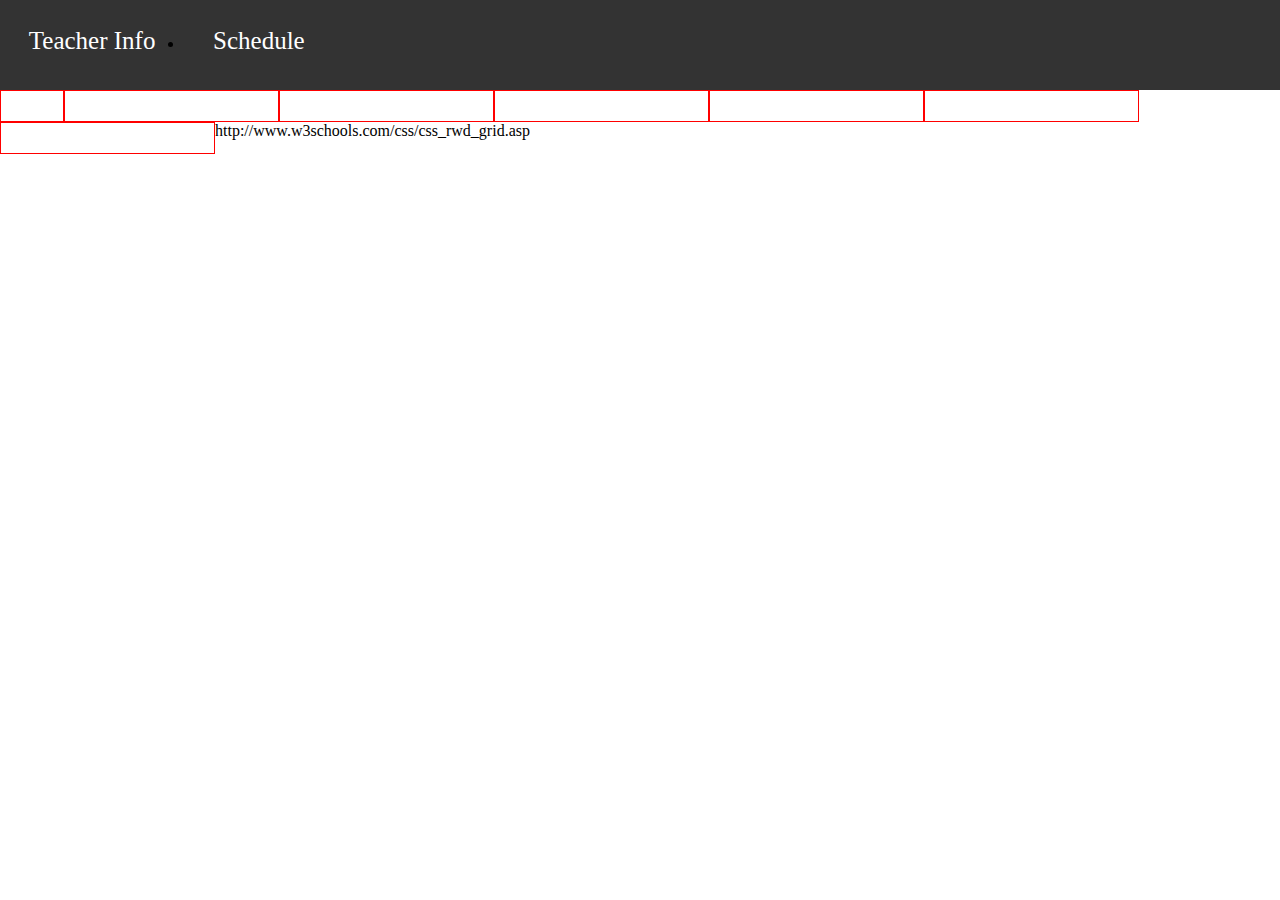
==== schedule.html @ 7ded7e2b "First Commit" ====
<html>
    <head>
        <style>
         *{
                padding: 0px;
                margin: 0px;
            }
         header {
                height: 10%;
                list-style-type: none;
                margin: 0;
                padding: 0;
                overflow: hidden;
                background-color: #333;
            }
            
            ul {
                height: 100%;
            }
            li {
                padding: 1%;
                float: left;
                height: 100%;
            }

            li a {            
                display: block;
                color: white;
                font-size: 25px;
                text-align: center;
                padding: 14px 16px;
                text-decoration: none;
               
            }
              li a:hover {
                background-color: #111;
            }
            
  [class*="col-"] {
    float: left;
    padding: 15px;
    border: 1px solid red;
}
.col-1 {width: 2.52%;}
.col-2 {width: 14.3%;}
.col-3 {width: 14.3%;}
.col-4 {width: 14.3%;}
.col-5 {width: 14.3%;}
.col-6 {width: 14.3%;}
.col-7 {width: 14.3%;}
        </style>
    </head>
    
    <body>
       <header>
           <ul>
                    <li><a class="active" href="#teacherinfo">Teacher Info</a></li>
                    <li><a class="active" href="#schedule">Schedule</a></li>
           </ul>
       </header>
        
        <div class="col-1"></div>
            
        <div class="col-2"></div>
        <div class="col-3"></div>
        <div class="col-4"></div>
        <div class="col-5"></div>
        <div class="col-6"></div>
        <div class="col-7"></div>
          
    </body>
    
    http://www.w3schools.com/css/css_rwd_grid.asp
    
    
    
</html>
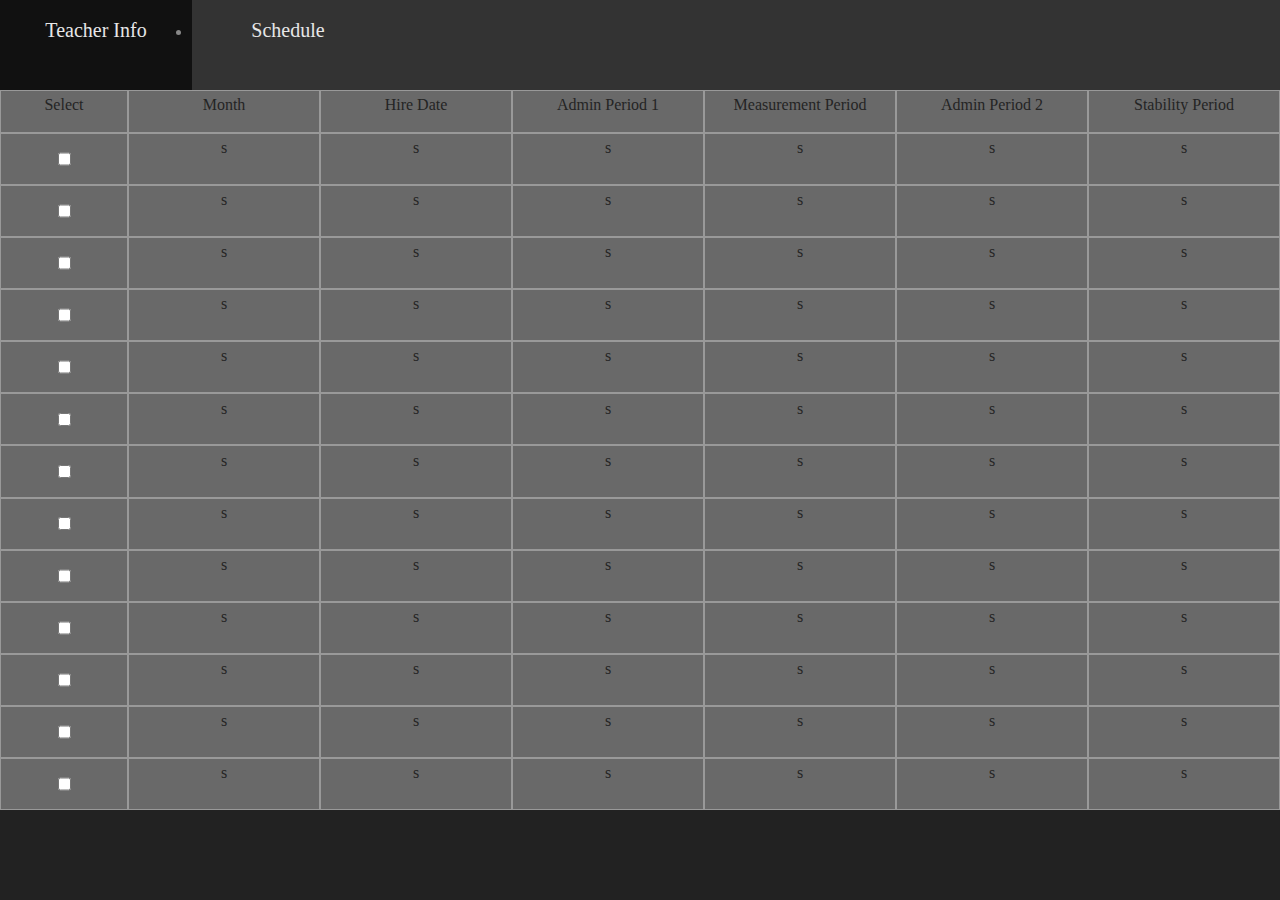
==== commit 161593c9: "update" ====
--- a/schedule.html
+++ b/schedule.html
@@ -1,77 +1,153 @@
 <html>
     <head>
-        <style>
-         *{
-                padding: 0px;
-                margin: 0px;
-            }
-         header {
-                height: 10%;
-                list-style-type: none;
-                margin: 0;
-                padding: 0;
-                overflow: hidden;
-                background-color: #333;
-            }
-            
-            ul {
-                height: 100%;
-            }
-            li {
-                padding: 1%;
-                float: left;
-                height: 100%;
-            }
-
-            li a {            
-                display: block;
-                color: white;
-                font-size: 25px;
-                text-align: center;
-                padding: 14px 16px;
-                text-decoration: none;
-               
-            }
-              li a:hover {
-                background-color: #111;
-            }
-            
-  [class*="col-"] {
-    float: left;
-    padding: 15px;
-    border: 1px solid red;
-}
-.col-1 {width: 2.52%;}
-.col-2 {width: 14.3%;}
-.col-3 {width: 14.3%;}
-.col-4 {width: 14.3%;}
-.col-5 {width: 14.3%;}
-.col-6 {width: 14.3%;}
-.col-7 {width: 14.3%;}
-        </style>
+        <link rel="stylesheet" href="style.css" type="text/css"/>
+        <script src="https://code.jquery.com/jquery-2.2.2.js"></script>
     </head>
     
     <body>
        <header>
-           <ul>
-                    <li><a class="active" href="#teacherinfo">Teacher Info</a></li>
-                    <li><a class="active" href="#schedule">Schedule</a></li>
-           </ul>
+            <ul>
+              <li><a class="active" href="#teacherinfo">Teacher Info</a></li>
+              <li><a class="active" href="#schedule">Schedule</a></li>
+            </ul>
        </header>
-        
-        <div class="col-1"></div>
-            
-        <div class="col-2"></div>
-        <div class="col-3"></div>
-        <div class="col-4"></div>
-        <div class="col-5"></div>
-        <div class="col-6"></div>
-        <div class="col-7"></div>
-          
+       <div id="body">
+            <div class="row1">
+                <div class="col-1"> Select </div>     
+                <div class="col-2"> Month </div>
+                <div class="col-3"> Hire Date </div>
+                <div class="col-4"> Admin Period 1</div>
+                <div class="col-5"> Measurement Period </div>
+                <div class="col-6"> Admin Period 2</div>
+                <div class="col-7"> Stability Period </div>
+            </div>
+            <div class="row2">
+                <div class="col-1">s</div>
+                <div class="col-2">s</div>
+                <div class="col-3">s</div>
+                <div class="col-4">s</div>
+                <div class="col-5">s</div>
+                <div class="col-6">s</div>
+                <div class="col-7">s</div>
+            </div>
+            <div class="row3">
+                <div class="col-1">s</div>
+                <div class="col-2">s</div>
+                <div class="col-3">s</div>
+                <div class="col-4">s</div>
+                <div class="col-5">s</div>
+                <div class="col-6">s</div>
+                <div class="col-7">s</div>
+            </div>
+            <div class="row4">
+                <div class="col-1">s</div>
+                <div class="col-2">s</div>
+                <div class="col-3">s</div>
+                <div class="col-4">s</div>
+                <div class="col-5">s</div>
+                <div class="col-6">s</div>
+                <div class="col-7">s</div>
+            </div>
+            <div class="row5">
+                <div class="col-1">s</div>
+                <div class="col-2">s</div>
+                <div class="col-3">s</div>
+                <div class="col-4">s</div>
+                <div class="col-5">s</div>
+                <div class="col-6">s</div>
+                <div class="col-7">s</div>
+            </div>
+            <div class="row6">
+                <div class="col-1">s</div>
+                <div class="col-2">s</div>
+                <div class="col-3">s</div>
+                <div class="col-4">s</div>
+                <div class="col-5">s</div>
+                <div class="col-6">s</div>
+                <div class="col-7">s</div>
+            </div>
+            <div class="row7">
+                <div class="col-1">s</div>
+                <div class="col-2">s</div>
+                <div class="col-3">s</div>
+                <div class="col-4">s</div>
+                <div class="col-5">s</div>
+                <div class="col-6">s</div>
+                <div class="col-7">s</div>
+            </div>
+            <div class="row8">
+                <div class="col-1">s</div>
+                <div class="col-2">s</div>
+                <div class="col-3">s</div>
+                <div class="col-4">s</div>
+                <div class="col-5">s</div>
+                <div class="col-6">s</div>
+                <div class="col-7">s</div>
+            </div>
+             <div class="row9">
+                <div class="col-1">s</div>
+                <div class="col-2">s</div>
+                <div class="col-3">s</div>
+                <div class="col-4">s</div>
+                <div class="col-5">s</div>
+                <div class="col-6">s</div>
+                <div class="col-7">s</div>
+            </div>
+             <div class="row10">
+                <div class="col-1">s</div>
+                <div class="col-2">s</div>
+                <div class="col-3">s</div>
+                <div class="col-4">s</div>
+                <div class="col-5">s</div>
+                <div class="col-6">s</div>
+                <div class="col-7">s</div>
+            </div>
+             <div class="row11">
+                <div class="col-1">s</div>
+                <div class="col-2">s</div>
+                <div class="col-3">s</div>
+                <div class="col-4">s</div>
+                <div class="col-5">s</div>
+                <div class="col-6">s</div>
+                <div class="col-7">s</div>
+            </div>
+             <div class="row12">
+                <div class="col-1">s</div>
+                <div class="col-2">s</div>
+                <div class="col-3">s</div>
+                <div class="col-4">s</div>
+                <div class="col-5">s</div>
+                <div class="col-6">s</div>
+                <div class="col-7">s</div>
+            </div>
+            <div class="row13">
+                <div class="col-1">s</div>
+                <div class="col-2">s</div>
+                <div class="col-3">s</div>
+                <div class="col-4">s</div>
+                <div class="col-5">s</div>
+                <div class="col-6">s</div>
+                <div class="col-7">s</div>
+            </div>
+            <div class="row14">
+                <div class="col-1">s</div>
+                <div class="col-2">s</div>
+                <div class="col-3">s</div>
+                <div class="col-4">s</div>
+                <div class="col-5">s</div>
+                <div class="col-6">s</div>
+                <div class="col-7">s</div>
+            </div>
+        </div>
+        <footer></footer>
+        <script>
+            $('.col-1').each(function(i){
+                if($(this).closest(".row1").length == 0){
+                    $(this).text("");
+                    $(this).append('<input type="checkbox" />');
+                }
+            })
+        </script>  
     </body>
-    
-    http://www.w3schools.com/css/css_rwd_grid.asp
-    
-    
-    
+
 </html>--- a/style.css
+++ b/style.css
@@ -0,0 +1,99 @@
+*{
+    padding: 0px;
+    margin: 0px;
+    box-sizing: border-box;
+    font-family: tahoma;
+}
+footer {
+    height: 10%;
+    background: #222;
+}
+#body{
+    height: 80%;
+    background: dimgray;
+    color: #242424;
+}
+header {
+    height: 10%;
+    list-style-type: none;
+    margin: 0px;
+    padding: 0px;
+    overflow: hidden;
+    background-color: #333;
+    color: #888;
+}
+ul{  
+    padding: 0px;
+    height: 100%;
+}
+li {
+    float: left;
+    height: 100%;
+    text-align: center;
+    height: inherit;
+    width: 15%;
+}
+li a {              
+    display: block;
+    color: #e7e7e7;
+    font-size: 20px;
+    text-align: center;
+    padding-left: 0px !important;
+    padding-right: 0px !important;
+    padding: 10%;
+    height: 100%;
+    text-decoration: none;              
+}
+li a:hover {
+    background-color: #111;
+}
+table, tr, td {
+    border: 3px solid snow;
+    border-collapse: collapse;
+    text-align: center;
+}           
+table {
+    height: 100%;
+    width: 100%;
+}       
+#tablename {
+    height: 5%;
+    font-size: 20px;
+    color: #474747;
+}          
+#tablehead {
+    width: 15%;
+}
+#tabledata {
+    position: left;
+}                        
+[class*="col-"] {
+    float: left;
+    border: 1px solid #999;
+    text-align: center;
+    height: 100%;
+    padding-left: 0px !important;
+    padding-right: 0px !important;
+    padding: .4%;
+}
+[class*="row"]  {
+    height: 7.2307%;
+    text-align: center;
+}
+#body > div.row1 {
+    height: 6%;
+}
+.col-1 {width: 10%;}
+.col-2 {width: 15%;}
+.col-3 {width: 15%;}
+.col-4 {width: 15%;}
+.col-5 {width: 15%;}
+.col-6 {width: 15%;}
+.col-7 {width: 15%;}
+
+input{
+    padding-left: 0px !important;
+    padding-right: 0px !important;
+    padding: 10%;
+    height: 100%;
+}
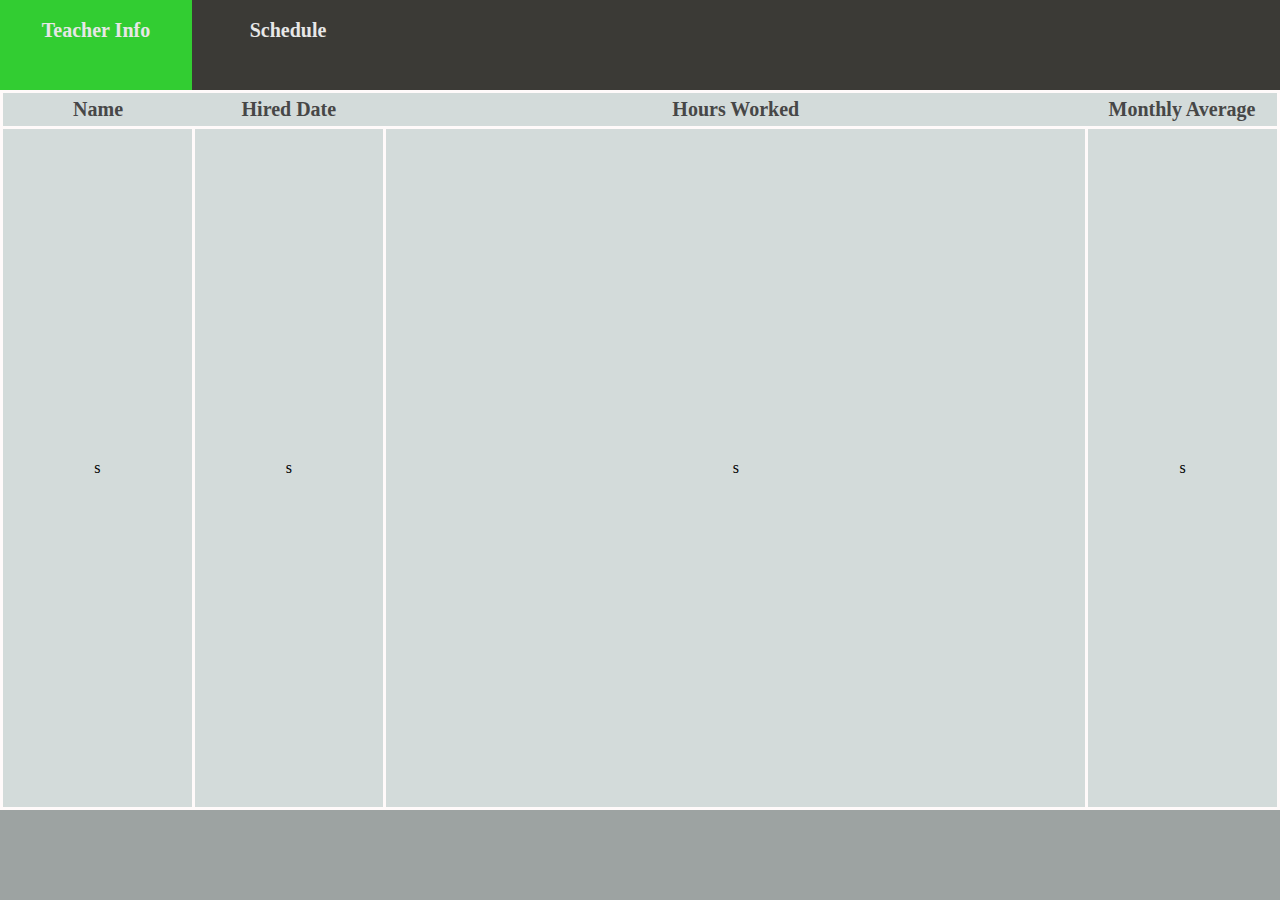
==== commit 836ef292: "HI" ====
--- a/schedule.html
+++ b/schedule.html
@@ -3,15 +3,36 @@
         <link rel="stylesheet" href="style.css" type="text/css"/>
         <script src="https://code.jquery.com/jquery-2.2.2.js"></script>
     </head>
-    
     <body>
        <header>
             <ul>
-              <li><a class="active" href="#teacherinfo">Teacher Info</a></li>
-              <li><a class="active" href="#schedule">Schedule</a></li>
+              <li class="active" name="teacherInfo"><h1>Teacher Info</h1></li>
+              <li name="schedule"><h1>Schedule</h1></li>
             </ul>
        </header>
-       <div id="body">
+       
+       <div id="docbody">
+            
+        </div>
+        
+        <template id="teacherInfo">
+            <table>
+                <tr id="tablename">
+                    <th id="tablehead"> Name </th>
+                    <th id="tablehead"> Hired Date </th>
+                    <th id="bigdataname"> Hours Worked </th>
+                    <th id= "tablehead"> Monthly Average </th>
+                </tr>
+                <tr id="tabledata">
+                    <td id="name"> s </td>
+                    <td id="date"> s </td>
+                    <td id="bigdata"> s </td>
+                    <td id="averagedata"> s </td>
+                </tr>
+            </table>
+        </template>
+        
+        <template id="schedule">
             <div class="row1">
                 <div class="col-1"> Select </div>     
                 <div class="col-2"> Month </div>
@@ -138,15 +159,29 @@
                 <div class="col-6">s</div>
                 <div class="col-7">s</div>
             </div>
-        </div>
-        <footer></footer>
-        <script>
+            <script>
             $('.col-1').each(function(i){
                 if($(this).closest(".row1").length == 0){
                     $(this).text("");
                     $(this).append('<input type="checkbox" />');
                 }
             })
+            </script> 
+        </template>
+        
+        <footer></footer>
+        <script>
+            $(document).ready(function(){
+                $('li').click(function(){
+                    if($(this).attr('class') != "active"){
+                        $('li').removeClass('active');
+                        $(this).addClass('active');
+                        $('#docbody').empty();
+                        $(document.importNode(document.querySelector("#" + $(this).attr('name')).content, true)).appendTo('#docbody');
+                    }
+                })
+                $(document.importNode(document.querySelector('#teacherInfo').content, true)).appendTo('#docbody');
+            })
         </script>  
     </body>
 
--- a/style.css
+++ b/style.css
@@ -3,14 +3,16 @@
     margin: 0px;
     box-sizing: border-box;
     font-family: tahoma;
+    overflow: hidden;
 }
 footer {
     height: 10%;
-    background: #222;
+    background: #9DA3A2;
 }
-#body{
+#docbody{
+    overflow-y: scroll;
     height: 80%;
-    background: dimgray;
+    background: #D3DBDA;
     color: #242424;
 }
 header {
@@ -18,8 +20,7 @@
     list-style-type: none;
     margin: 0px;
     padding: 0px;
-    overflow: hidden;
-    background-color: #333;
+    background-color: #3b3a36;
     color: #888;
 }
 ul{  
@@ -33,7 +34,7 @@
     height: inherit;
     width: 15%;
 }
-li a {              
+li h1 {              
     display: block;
     color: #e7e7e7;
     font-size: 20px;
@@ -97,3 +98,6 @@
     padding: 10%;
     height: 100%;
 }
+.active{
+    background: limegreen;
+}